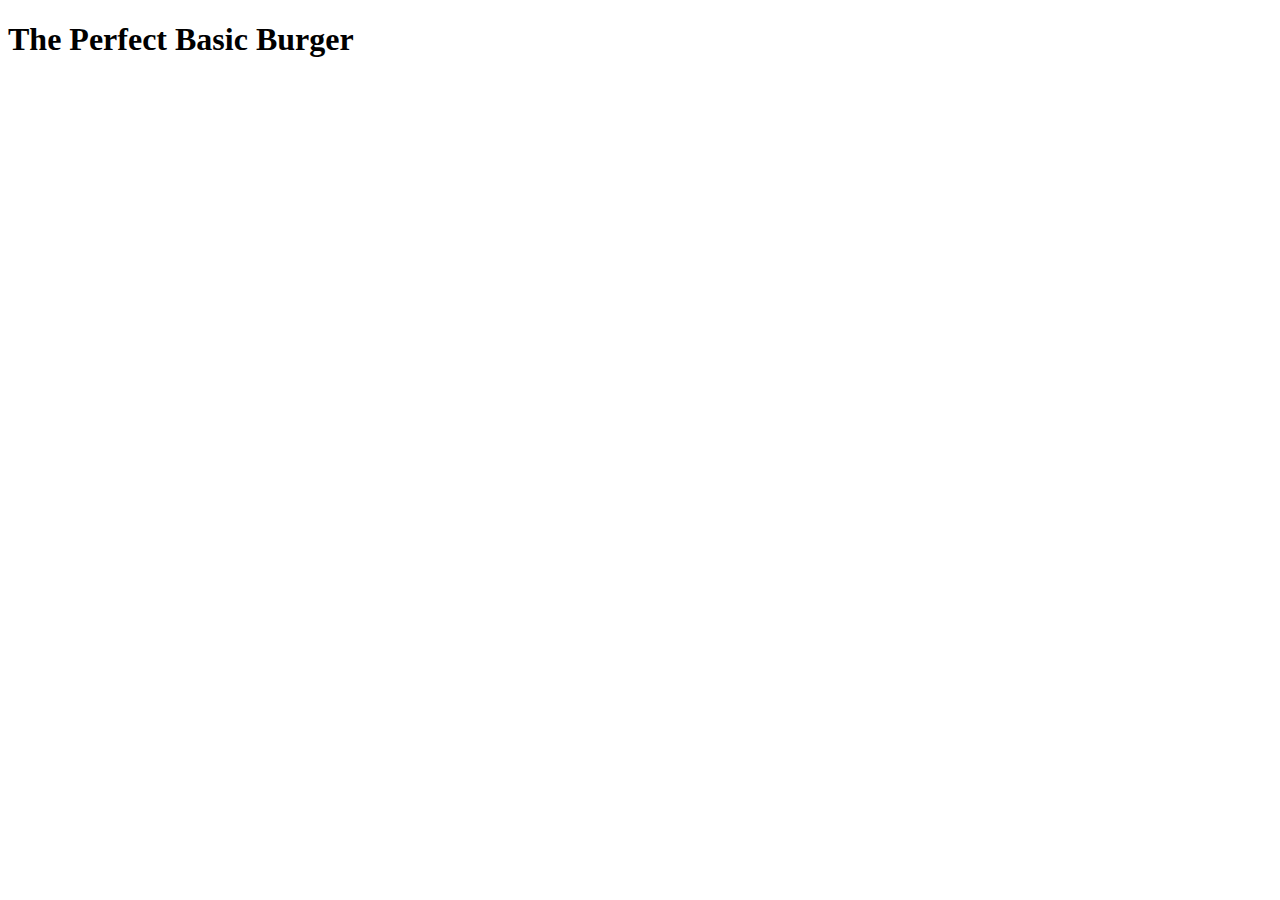
==== recipes/basic-burger.html @ 0a56ad89 "Add pasta-salad and basic-burguer boilerplate" ====
<!DOCTYPE html>
<html lang="en">
    <head>
        <meta charset="UTF-8">
        <meta name="viewport" content="width=device-width, initial-scale=1.0">
        <title>The Perfect Basic Burger</title>
    </head>
    <body>
        <h1>The Perfect Basic Burger</h1>
    </body>
</html>
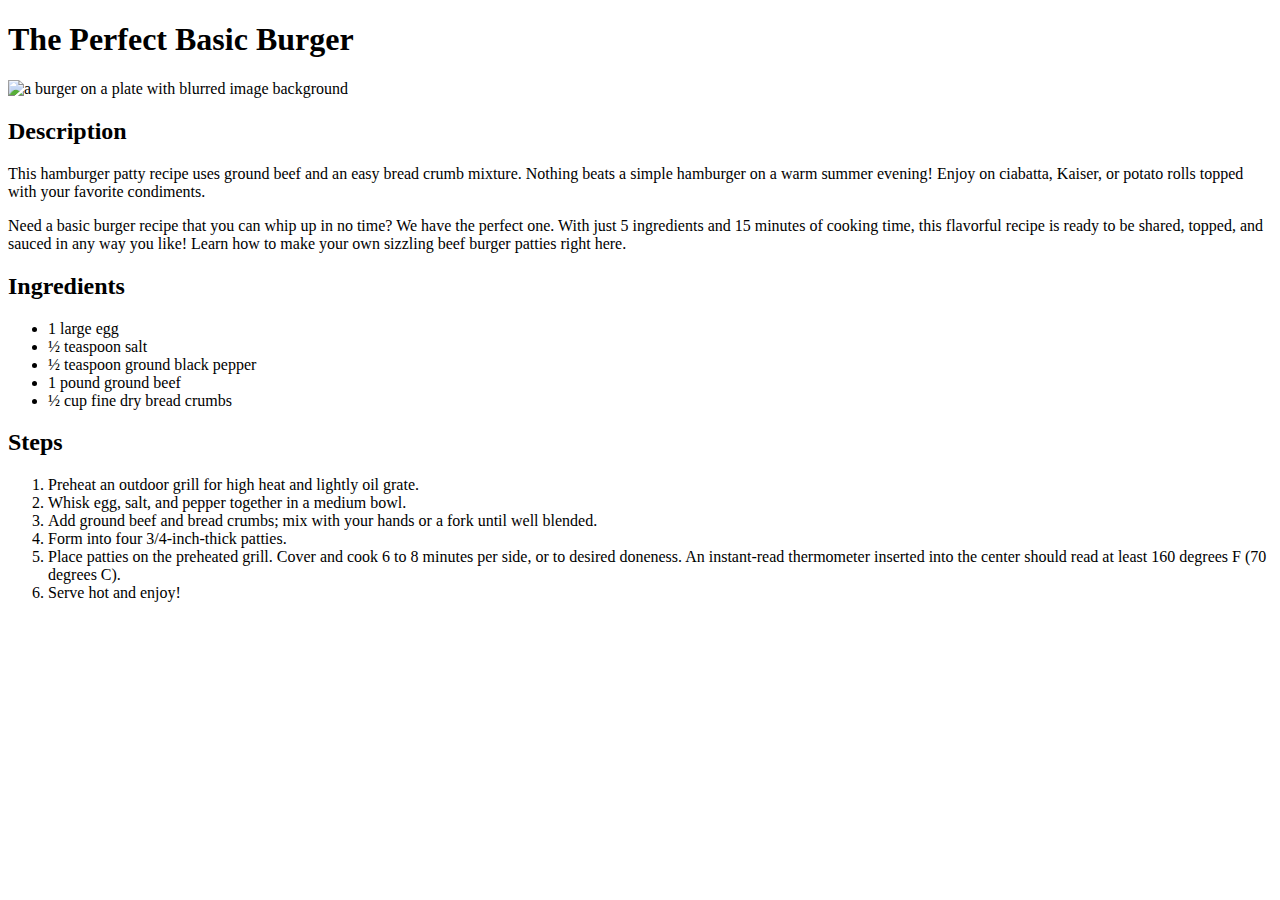
==== commit 9037f8c5: "Add content to basic-burger.html" ====
--- a/recipes/basic-burger.html
+++ b/recipes/basic-burger.html
@@ -7,5 +7,32 @@
     </head>
     <body>
         <h1>The Perfect Basic Burger</h1>
+        <img src="https://www.allrecipes.com/thmb/8fe_5pLNz2eHcpknNhL52fdq5hE=/0x512/filters:no_upscale():max_bytes(150000):strip_icc():format(webp)/25473-the-perfect-basic-burger-DDMFS-4x3-56eaba3833fd4a26a82755bcd0be0c54.jpg" alt="a burger on a plate with blurred image background" height="512" width="683">
+        <h2>Description</h2>
+        <p>This hamburger patty recipe uses ground beef and an easy bread crumb mixture. 
+        Nothing beats a simple hamburger on a warm summer evening! Enjoy on ciabatta, Kaiser, 
+        or potato rolls topped with your favorite condiments.</p>
+        <p>Need a basic burger recipe that you can whip up in no time? We have the perfect one. 
+        With just 5 ingredients and 15 minutes of cooking time, this flavorful recipe is ready to be shared, topped, 
+        and sauced in any way you like! Learn how to make your own sizzling beef burger patties right here.</p>
+        <h2>Ingredients</h2>
+        <ul>
+            <li>1 large egg</li>
+            <li>½ teaspoon salt</li>
+            <li>½ teaspoon ground black pepper</li>
+            <li>1 pound ground beef</li>
+            <li>½ cup fine dry bread crumbs</li>
+        </ul>
+        <h2>Steps</h2>
+        <ol>
+            <li>Preheat an outdoor grill for high heat and lightly oil grate.</li>
+            <li>Whisk egg, salt, and pepper together in a medium bowl.</li>
+            <li>Add ground beef and bread crumbs; mix with your hands or a fork until well blended.</li>
+            <li>Form into four 3/4-inch-thick patties.</li>
+            <li>Place patties on the preheated grill. Cover and cook 6 to 8 minutes per side, 
+            or to desired doneness. An instant-read thermometer inserted into the center should read 
+            at least 160 degrees F (70 degrees C).</li>
+            <li>Serve hot and enjoy!</li>
+        </ol>
     </body>
 </html>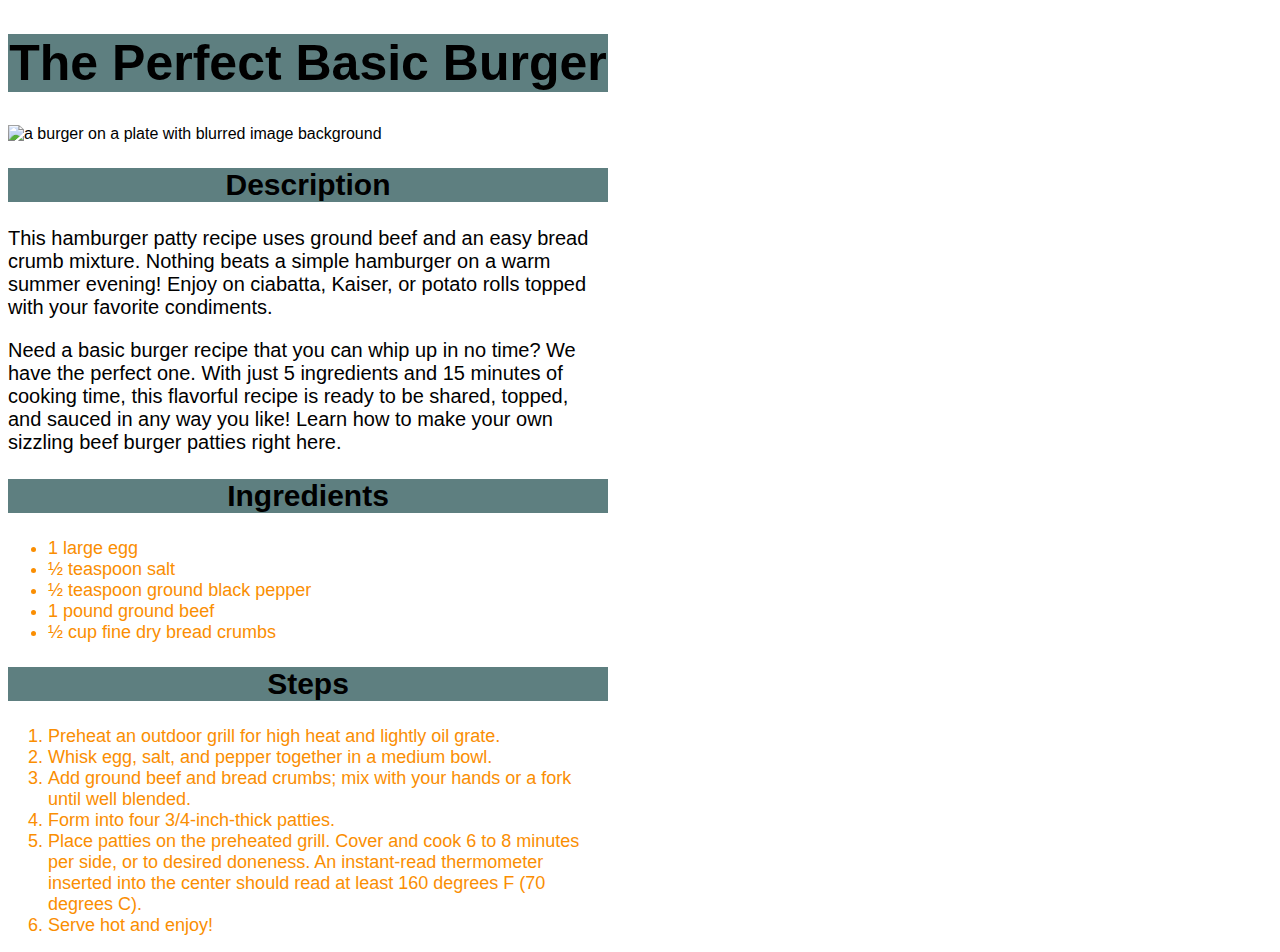
==== commit 1ef06799: "Add styles to recipes pages" ====
--- a/recipes/basic-burger.html
+++ b/recipes/basic-burger.html
@@ -4,18 +4,19 @@
         <meta charset="UTF-8">
         <meta name="viewport" content="width=device-width, initial-scale=1.0">
         <title>The Perfect Basic Burger</title>
+        <link rel="stylesheet" href="../style.css">
     </head>
     <body>
-        <h1>The Perfect Basic Burger</h1>
+        <h1 class="title">The Perfect Basic Burger</h1>
         <img src="https://www.allrecipes.com/thmb/8fe_5pLNz2eHcpknNhL52fdq5hE=/0x512/filters:no_upscale():max_bytes(150000):strip_icc():format(webp)/25473-the-perfect-basic-burger-DDMFS-4x3-56eaba3833fd4a26a82755bcd0be0c54.jpg" alt="a burger on a plate with blurred image background" height="512" width="683">
-        <h2>Description</h2>
+        <h2 class="subtitle">Description</h2>
         <p>This hamburger patty recipe uses ground beef and an easy bread crumb mixture. 
         Nothing beats a simple hamburger on a warm summer evening! Enjoy on ciabatta, Kaiser, 
         or potato rolls topped with your favorite condiments.</p>
         <p>Need a basic burger recipe that you can whip up in no time? We have the perfect one. 
         With just 5 ingredients and 15 minutes of cooking time, this flavorful recipe is ready to be shared, topped, 
         and sauced in any way you like! Learn how to make your own sizzling beef burger patties right here.</p>
-        <h2>Ingredients</h2>
+        <h2 class="subtitle">Ingredients</h2>
         <ul>
             <li>1 large egg</li>
             <li>½ teaspoon salt</li>
@@ -23,7 +24,7 @@
             <li>1 pound ground beef</li>
             <li>½ cup fine dry bread crumbs</li>
         </ul>
-        <h2>Steps</h2>
+        <h2 class="subtitle">Steps</h2>
         <ol>
             <li>Preheat an outdoor grill for high heat and lightly oil grate.</li>
             <li>Whisk egg, salt, and pepper together in a medium bowl.</li>
--- a/style.css
+++ b/style.css
@@ -0,0 +1,32 @@
+html {
+    font-family: Arial, Helvetica, sans-serif;
+    width: 600px;
+}
+
+img {
+    height: auto;
+    width: 600px;
+}
+
+.title, .subtitle {
+    background-color: hsla(181, 37%, 24%, 0.747);
+    text-align: center;
+    width: 600px;
+}
+
+.title {
+    font-size: 50px;
+}
+
+.subtitle {
+    font-size: 30px;
+}
+
+li {
+    color: rgb(250, 142, 2);
+    font-size: 18px;
+}
+
+p {
+    font-size: 20px;
+}